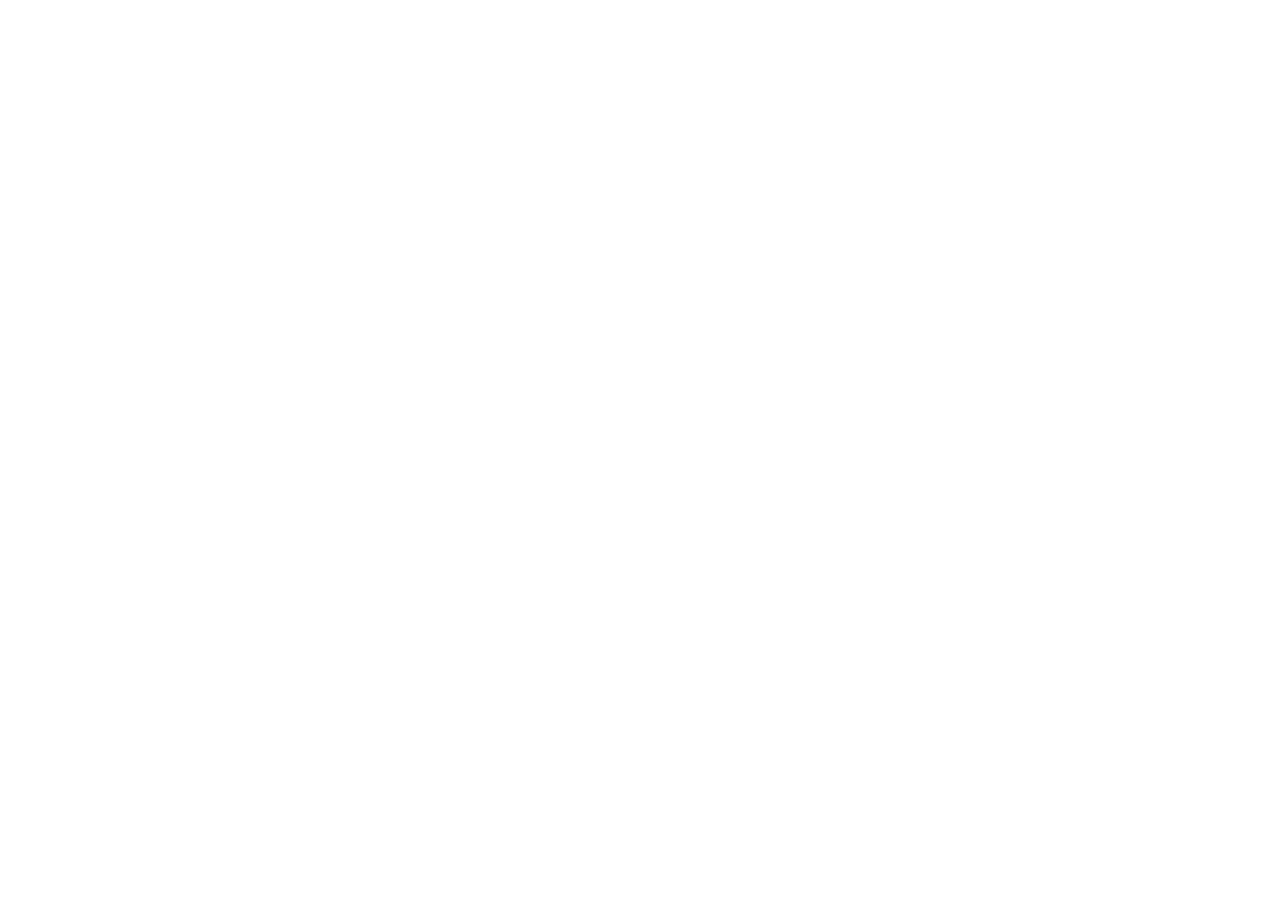
==== index.html @ 3bcbadb3 "Create index.html" ====
<!DOCTYPE html>
<html lang="es">
<head>
    <meta charset="UTF-8">
    <meta name="viewport" content="width=device-width, initial-scale=1.0">
    <title>Stefan Alecsa</title>
</head>
<body>
    
</body>
</html>
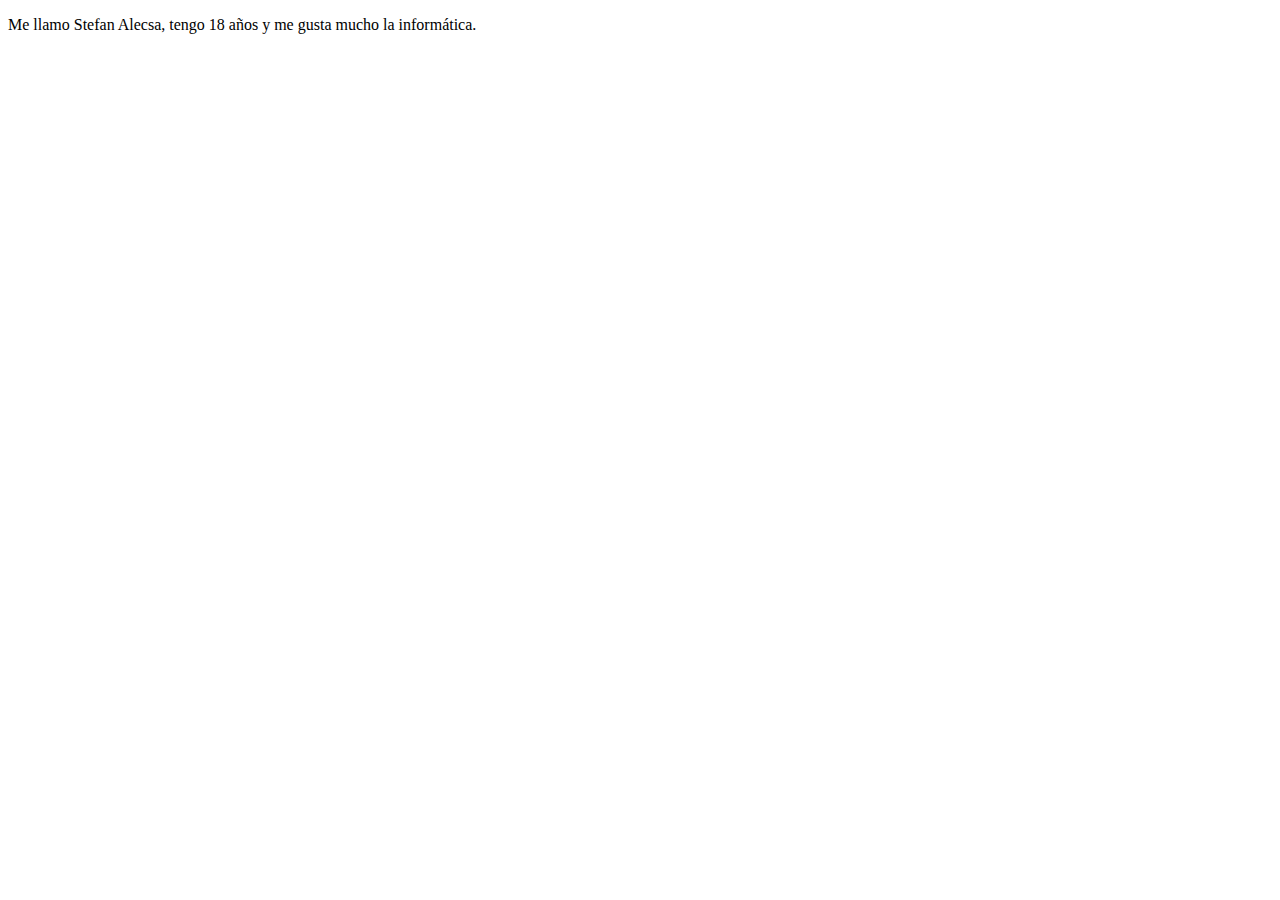
==== commit 39826f96: "Stefan" ====
--- a/index.html
+++ b/index.html
@@ -6,6 +6,10 @@
     <title>Stefan Alecsa</title>
 </head>
 <body>
+
+    <p>
+        Me llamo Stefan Alecsa, tengo 18 años y me gusta mucho la informática.
+    </p>
     
 </body>
 </html>
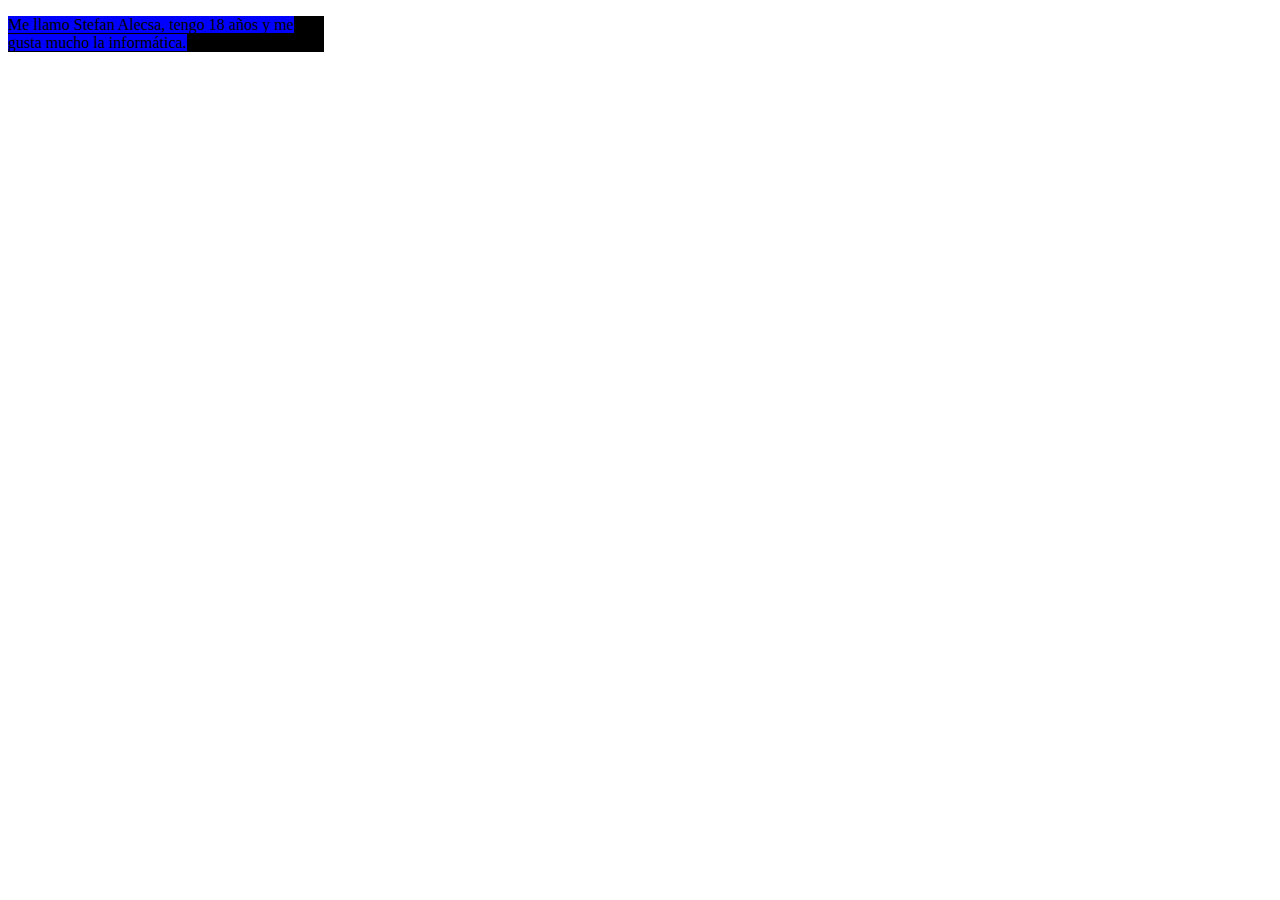
==== commit afb6df60: "css" ====
--- a/index.html
+++ b/index.html
@@ -4,11 +4,12 @@
     <meta charset="UTF-8">
     <meta name="viewport" content="width=device-width, initial-scale=1.0">
     <title>Stefan Alecsa</title>
+    <link rel="stylesheet" href="estilos/estilos.css">
 </head>
 <body>
 
     <p>
-        Me llamo Stefan Alecsa, tengo 18 años y me gusta mucho la informática.
+        <mark>Me llamo Stefan Alecsa, tengo 18 años y me gusta mucho la informática.</mark>
     </p>
     
 </body>
--- a/estilos/estilos.css
+++ b/estilos/estilos.css
@@ -0,0 +1,9 @@
+p{
+    width: 25%;
+    color: red;
+    background-color: black;
+}
+mark{
+    width: 5%;
+    background-color: blue;
+}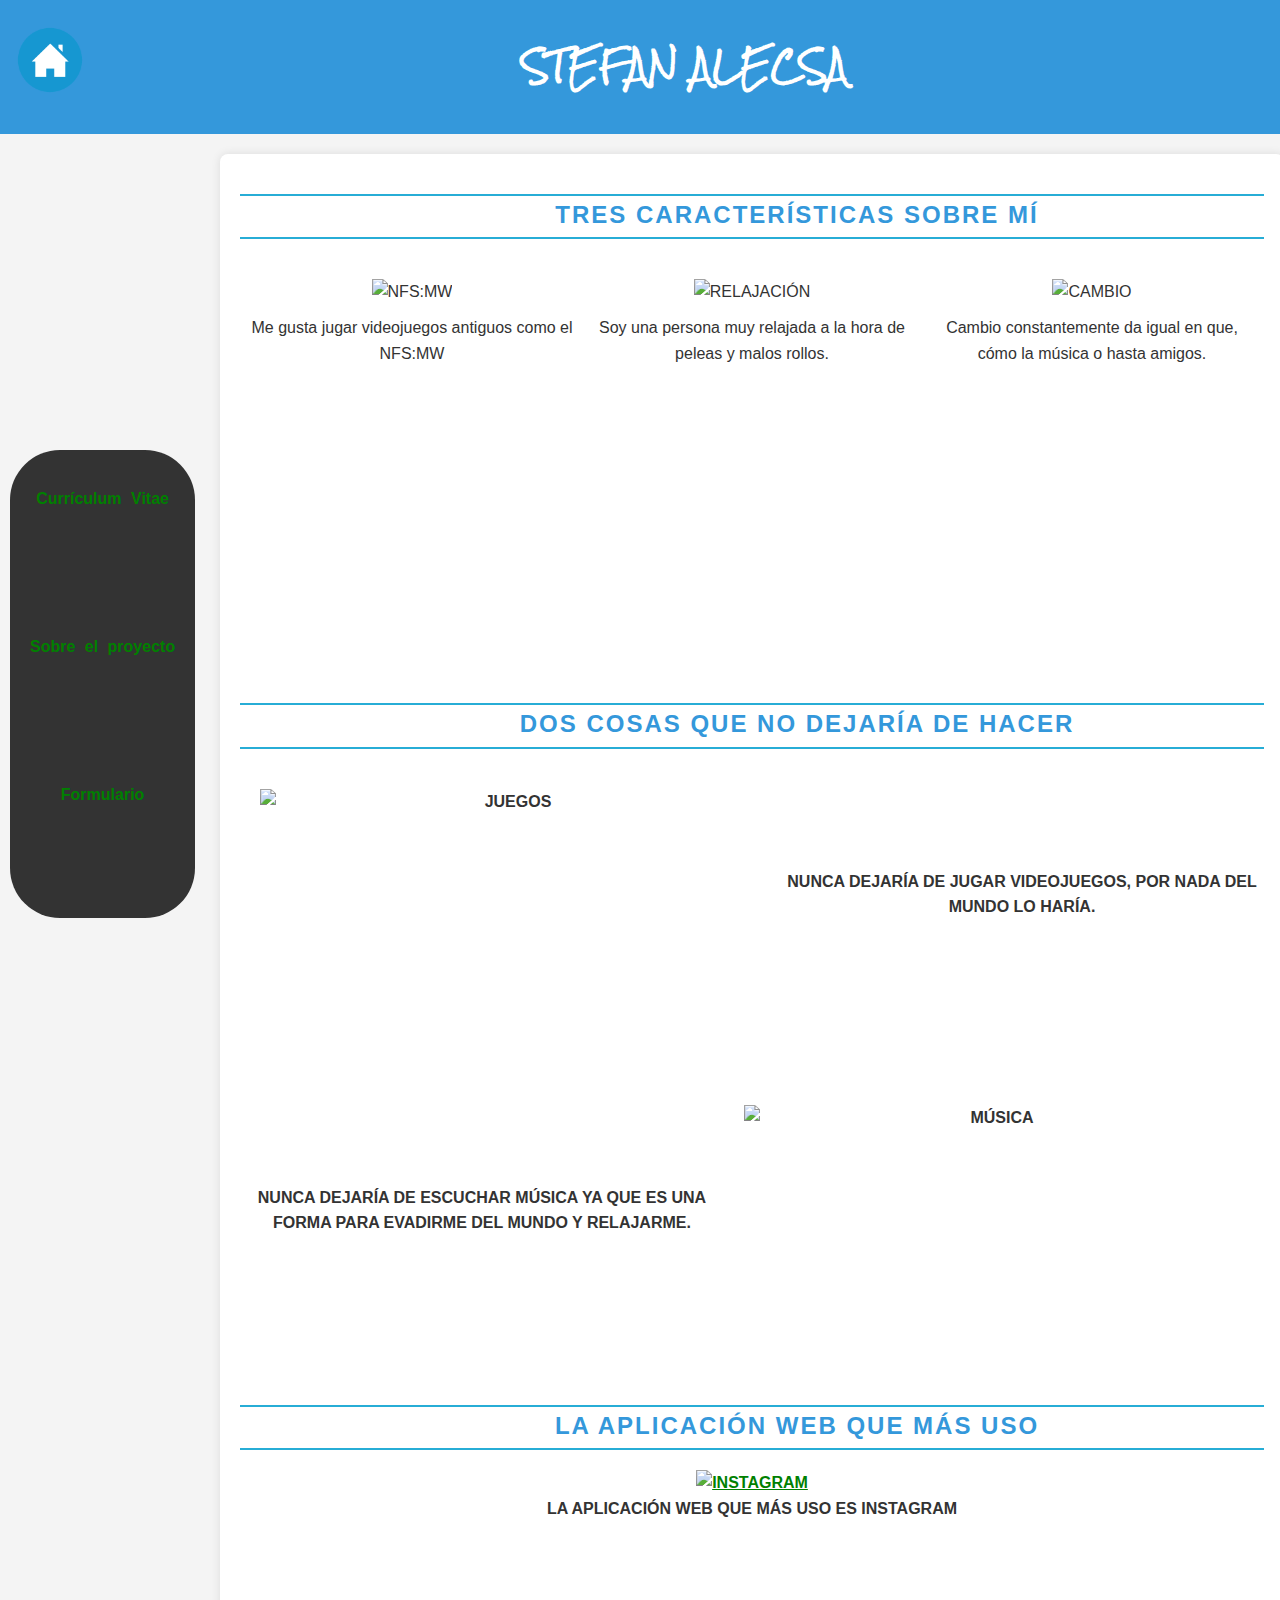
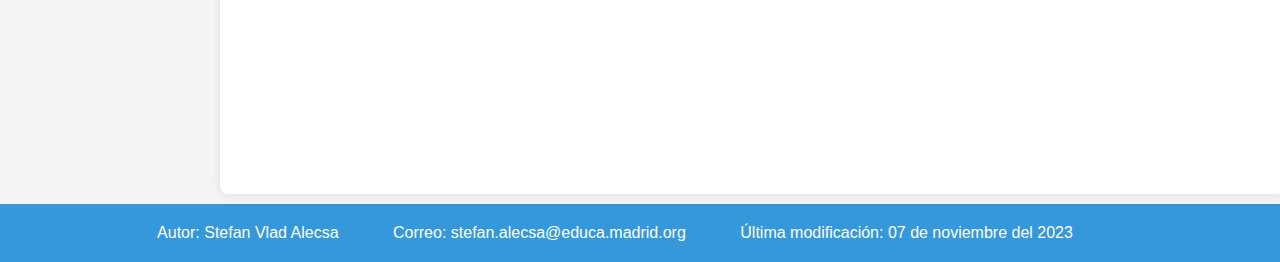
==== commit 69ca5015: "nuevo" ====
--- a/index.html
+++ b/index.html
@@ -1,16 +1,62 @@
 <!DOCTYPE html>
 <html lang="es">
-<head>
+  <head>
     <meta charset="UTF-8">
     <meta name="viewport" content="width=device-width, initial-scale=1.0">
-    <title>Stefan Alecsa</title>
-    <link rel="stylesheet" href="estilos/estilos.css">
-</head>
-<body>
+    <title>Index</title>
+    <link href="https://fonts.googleapis.com/css2?family=Alfa+Slab+One&family=Rock+Salt&display=swap" rel="stylesheet">
+    <link rel="stylesheet" href="index.css">
+  </head>
 
-    <p>
-        <mark>Me llamo Stefan Alecsa, tengo 18 años y me gusta mucho la informática.</mark>
-    </p>
-    
-</body>
+  <body>
+    <header>
+      <div class="logo">
+        <a href="../index.html"><img src="klipartz.com.png" alt="Logo"></a>
+      </div>
+      <div class="container">
+        <h1>Stefan Alecsa</h1>
+      </div>
+    </header>
+
+    <div class="container main">
+      <div class="seccion">
+        <h2>TRES CARACTERÍSTICAS SOBRE MÍ</h2>
+        <div class="columna">
+          <p><img alt="NFS:MW" src="https://img.asmedia.epimg.net/resizer/V6tgdAa72vtqoBl1xRomWetWpqs=/1472x828/cloudfront-eu-central-1.images.arcpublishing.com/diarioas/HOQLXDDB45H4JBXP2SVDRNPZLY.jpg"><br>Me gusta jugar videojuegos antiguos como el NFS:MW</p>
+          <p><img alt="RELAJACIÓN" src="https://www.psicoactiva.com/wp-content/uploads/2016/10/hombre-tumbado-relajado.jpg"><br>Soy una persona muy relajada a la hora de peleas y malos rollos.</p>
+          <p><img alt="CAMBIO" src="https://shekinahtabasco.files.wordpress.com/2013/06/extinguir-2.png"><br>Cambio constantemente da igual en que, cómo la música o hasta amigos.</p>
+        </div>
+      </div>
+      <div class="seccion">
+        <h2>DOS COSAS QUE NO DEJARÍA DE HACER</h2>
+        <div class="float">
+          <img class="imagen1" alt="JUEGOS" src="https://web-assets.esetstatic.com/wls/2021/08/por-qu%C3%A9-compa%C3%B1%C3%ADas-videojuegos-son-blanco-atractivo-cibercriminales.jpg">
+          <p>NUNCA DEJARÍA DE JUGAR VIDEOJUEGOS, POR NADA DEL MUNDO LO HARÍA.</p>
+        </div>
+        <div class="float">
+          <img class="imagen2" alt="MÚSICA" src="https://www.nus.agency/wp-content/uploads/2023/03/musica-arte-scaled.jpg">
+          <p>NUNCA DEJARÍA DE ESCUCHAR MÚSICA YA QUE ES UNA FORMA PARA EVADIRME DEL MUNDO Y RELAJARME.</p>
+        </div>
+        <div class="section">
+          <h2>LA APLICACIÓN WEB QUE MÁS USO</h2>
+          <div class="appweb">
+            <p><a href="https://www.instagram.com" target="_blank"><img alt="INSTAGRAM" src="https://www.internetmatters.org/wp-content/uploads/2020/01/instagradientlogo.png"></a><br>LA APLICACIÓN WEB QUE MÁS USO ES INSTAGRAM</p>
+          </div>
+        </div>
+      </div>
+    </div>
+    <nav class="Menú">
+      <ul>
+        <li class="lista"><a href="CV/CV.html">Currículum Vitae</a></li>
+        <li class="lista"><a href="Sobre_el_proyecto/Sobre_el_proyecto.html">Sobre el proyecto</a></li>
+        <li class="lista"><a href="Formulario/Formulario.html">Formulario</a>
+        </li>
+      </ul>
+    </nav>
+      <footer>
+        <p class="footer">Autor: Stefan Vlad Alecsa</p>
+        <p class="footer">Correo: stefan.alecsa@educa.madrid.org</p>
+        <p class="footer">Última modificación: 07 de noviembre del 2023</p>
+      </footer>
+  </body>
 </html>
--- a/index.css
+++ b/index.css
@@ -0,0 +1,178 @@
+body {
+  line-height: 1.6;
+  margin: 0;
+  padding: 0;
+  background-color: #f4f4f4;
+  display: flex;
+  flex-direction: column;
+  font-family: "Arial", sans-serif;
+  color: #333;
+  overflow-wrap: normal;
+  text-align-last: center;
+}
+
+header {
+  font-family: "Rock Salt", cursive;
+  background-color: #3498db;
+  color: white;
+  text-align: center;
+  padding: 20px 0;
+  text-transform: uppercase;
+}
+
+.logo img {
+  max-width: 100%;
+  height: 80px;
+  margin-left: 10px;
+  float: left;
+}
+
+.contacto{
+    max-width: 40%;
+    height: 80px;
+    margin-right: 10px;
+    float: right;
+}
+
+
+nav a {
+  text-decoration: none;
+  color: #fff;
+  font-weight: bold;
+  word-spacing: 5px;
+}
+
+nav a:hover {
+  color: #3498db;
+}
+
+.container {
+  width: 80%;
+  margin: 0 auto;
+  display: flex;
+  flex-direction: column;
+}
+
+.main {
+  background-color: #fff;
+  padding: 20px;
+  margin-left: 220px;
+  margin-top: 20px;
+  border-radius: 8px;
+  box-shadow: 0 0 10px rgba(0, 0, 0, 0.1);
+}
+
+.seccion{
+  margin-bottom: 4px;
+  text-align: center;
+}
+
+a:link{
+  color: green;
+}
+
+
+.columna{
+  padding: 10px;
+  text-align: center;
+  column-count: 3;
+  height: 400px;
+  display: inline-block;
+}
+
+.columna img{
+  padding: 10px;
+  height: 250px;
+  width: 400px;
+  text-align: center;
+}
+
+.columna p:first-child{
+  margin-top: 0px;
+}
+
+.float{
+  font-weight: bold;
+  height: 300px;
+  text-align: center;
+}
+
+.float p{
+  padding-top: 100px;
+}
+
+.float img.imagen1{
+  padding: 20px;
+  float: left;
+  width: 500px;
+  height: 270px;
+}
+
+.float img.imagen2{
+  padding: 20px;
+  float: right;
+  width: 500px;
+  height: 270px;
+}
+
+.appweb{
+  font-weight: bold;
+  height: 300px;
+  text-align: center;
+}
+
+.appweb img{
+  width: 500px;
+  height: 270px;
+}
+
+h2, h3 {
+  color: #3498db;
+}
+
+h2{
+  border-top: 2px solid rgb(39, 173, 214);
+  border-bottom: 2px solid rgb(39, 173, 214); /*Si pones 2px luego solid y luego el color te pondrá una línea justo debajo*/
+  padding-bottom: 3px;
+  margin-top: 20px;
+  text-indent: 90px;
+  letter-spacing: 2px;
+}
+
+ul {
+  list-style-type: none;
+  padding: 0;
+}
+
+li {
+  margin-bottom: 8px;
+}
+
+footer {
+  margin: 0 auto;
+  width: 100%;
+  background-color: #3498db;
+  margin-top: 10px;
+  color: white;
+  text-align: center;
+}
+
+.footer{
+    margin-right: 50px;
+    display:inline-block ;
+}
+
+.Menú{
+    background-color: #333; 
+    border: 2px;
+    position: absolute;
+    float: left;
+    top: 50%;
+    border-radius: 50px;
+    margin-left: 10px;
+}
+
+.lista{
+    padding: 20px;
+    height: 100px;
+}